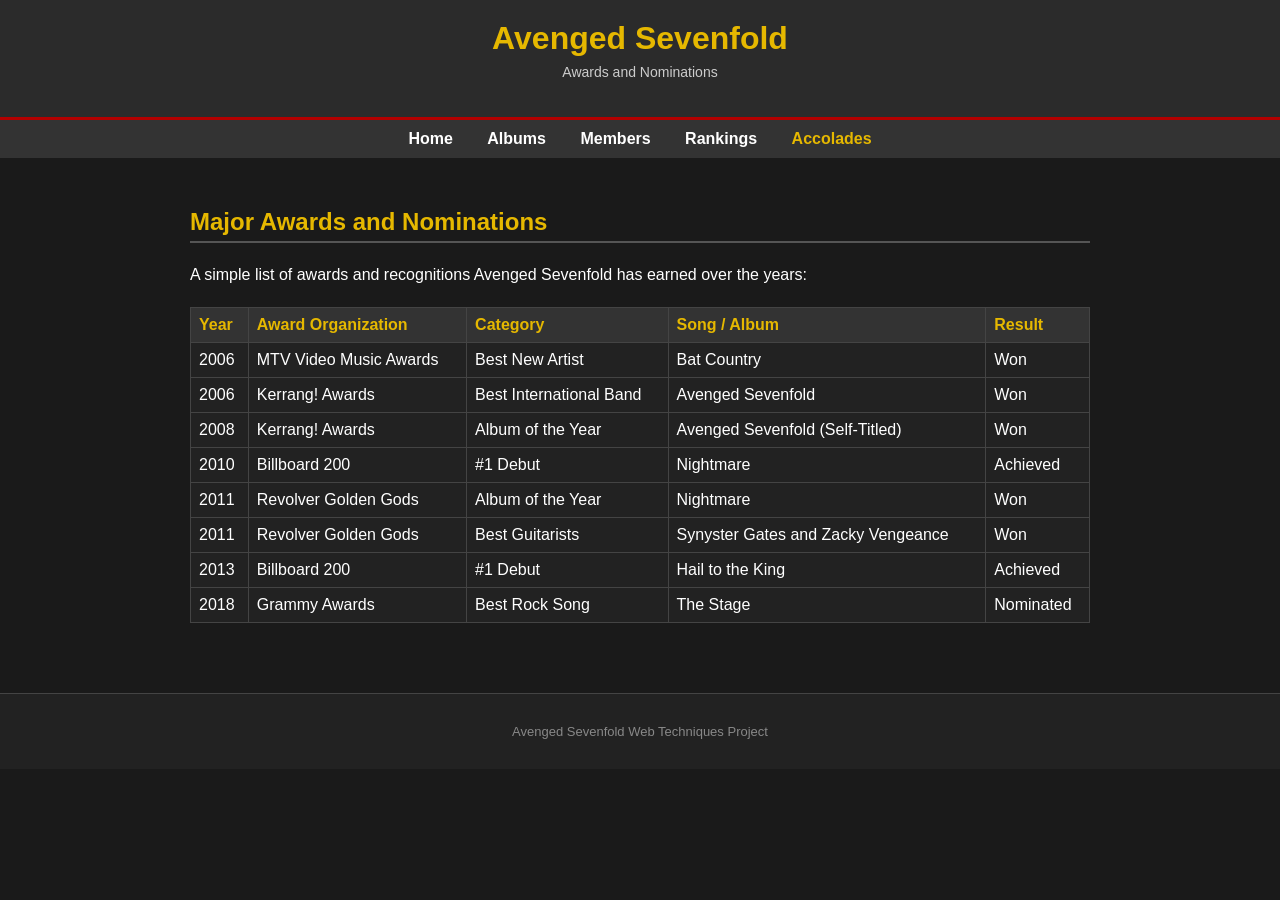
==== src/accolades.html @ 8d5162c9 "First commit" ====
<!DOCTYPE html>
<html lang="en">

<head>
  <meta charset="UTF-8">
  <meta name="viewport" content="width=device-width, initial-scale=1.0">
  <title>Accolades - Avenged Sevenfold</title>
  <link rel="stylesheet" href="../styles/style.css">
</head>

<body>

  <header>
    <h1>Avenged Sevenfold</h1>
    <p>Awards and Nominations</p>
  </header>

  <nav>
    <a href="../index.html">Home</a>
    <a href="albums.html">Albums</a>
    <a href="members.html">Members</a>
    <a href="rankings.html">Rankings</a>
    <a href="accolades.html" class="active">Accolades</a>
  </nav>

  <div class="container">

    <h2>Major Awards and Nominations</h2>
    <p>A simple list of awards and recognitions Avenged Sevenfold has earned over the years:</p>

    <table>
      <tr>
        <th>Year</th>
        <th>Award Organization</th>
        <th>Category</th>
        <th>Song / Album</th>
        <th>Result</th>
      </tr>
      <tr>
        <td>2006</td>
        <td>MTV Video Music Awards</td>
        <td>Best New Artist</td>
        <td>Bat Country</td>
        <td>Won</td>
      </tr>
      <tr>
        <td>2006</td>
        <td>Kerrang! Awards</td>
        <td>Best International Band</td>
        <td>Avenged Sevenfold</td>
        <td>Won</td>
      </tr>
      <tr>
        <td>2008</td>
        <td>Kerrang! Awards</td>
        <td>Album of the Year</td>
        <td>Avenged Sevenfold (Self-Titled)</td>
        <td>Won</td>
      </tr>
      <tr>
        <td>2010</td>
        <td>Billboard 200</td>
        <td>#1 Debut</td>
        <td>Nightmare</td>
        <td>Achieved</td>
      </tr>
      <tr>
        <td>2011</td>
        <td>Revolver Golden Gods</td>
        <td>Album of the Year</td>
        <td>Nightmare</td>
        <td>Won</td>
      </tr>
      <tr>
        <td>2011</td>
        <td>Revolver Golden Gods</td>
        <td>Best Guitarists</td>
        <td>Synyster Gates and Zacky Vengeance</td>
        <td>Won</td>
      </tr>
      <tr>
        <td>2013</td>
        <td>Billboard 200</td>
        <td>#1 Debut</td>
        <td>Hail to the King</td>
        <td>Achieved</td>
      </tr>
      <tr>
        <td>2018</td>
        <td>Grammy Awards</td>
        <td>Best Rock Song</td>
        <td>The Stage</td>
        <td>Nominated</td>
      </tr>
    </table>

  </div>

  <footer>
    <p>Avenged Sevenfold Web Techniques Project</p>
  </footer>

</body>

</html>
---- styles/style.css ----
body {
    background-color: #1a1a1a;
    color: #ffffff;
    font-family: Arial, sans-serif;
    margin: 0;
    padding: 0;
}

header {
    background-color: #2b2b2b;
    padding: 20px;
    text-align: center;
    border-bottom: 3px solid #b30000;
}

header h1 {
    margin: 0;
    color: #e6b800;
    animation: fadeInDown 0.8s ease-in;
}

header p {
    margin-top: 5px;
    color: #cccccc;
    font-size: 14px;
}

nav {
    background-color: #333333;
    padding: 10px;
    text-align: center;
}

nav a {
    color: #ffffff;
    text-decoration: none;
    margin: 0 15px;
    font-weight: bold;
}

nav a:hover {
    color: #e6b800;
    text-decoration: underline;
}

nav a.active {
    color: #e6b800;
}

.container {
    width: 80%;
    max-width: 900px;
    margin: 20px auto;
    padding: 10px;
}

h2 {
    color: #e6b800;
    border-bottom: 2px solid #555555;
    padding-bottom: 5px;
    transition: letter-spacing 0.3s ease, color 0.3s ease;
}

h2:hover {
    color: #ffcc00;
    letter-spacing: 1px;
}

h3 {
    color: #ffffff;
    margin-bottom: 5px;
}

p {
    line-height: 1.5;
}

table {
    width: 100%;
    border-collapse: collapse;
    margin: 20px 0;
    background-color: #222222;
}

table, th, td {
    border: 1px solid #444444;
}

th {
    background-color: #333333;
    color: #e6b800;
    padding: 8px;
    text-align: left;
}

td {
    padding: 8px;
}

.box {
    background-color: #252525;
    border: 1px solid #444444;
    padding: 15px;
    margin-bottom: 15px;
}

.box img {
    max-width: 150px;
    display: block;
    margin-bottom: 10px;
    border: 1px solid #555555;
}

.main-img {
    width: 100%;
    max-width: 600px;
    display: block;
    margin: 15px auto;
    border: 2px solid #444444;
}

#result-box {
    margin-top: 20px;
    font-size: 18px;
    font-weight: bold;
    color: #e6b800;
}

footer {
    background-color: #222222;
    text-align: center;
    padding: 15px;
    margin-top: 40px;
    border-top: 1px solid #444444;
    font-size: 13px;
    color: #888888;
}


@keyframes fadeInDown {
    from {
        opacity: 0;
        transform: translateY(-10px);
    }
    to {
        opacity: 1;
        transform: translateY(0);
    }
}

@keyframes textGlow {
    0% {
        color: #e6b800;
    }
    50% {
        color: #ff4444;
    }
    100% {
        color: #e6b800;
    }
}

.animated-text {
    animation: textGlow 3s infinite;
}

ol li a {
    color: #e6b800;
    text-decoration: none;
    display: inline-block;
    transition: transform 0.2s ease, color 0.2s ease;
}

ol li a:hover {
    color: #ffffff;
    transform: translateX(6px);
}
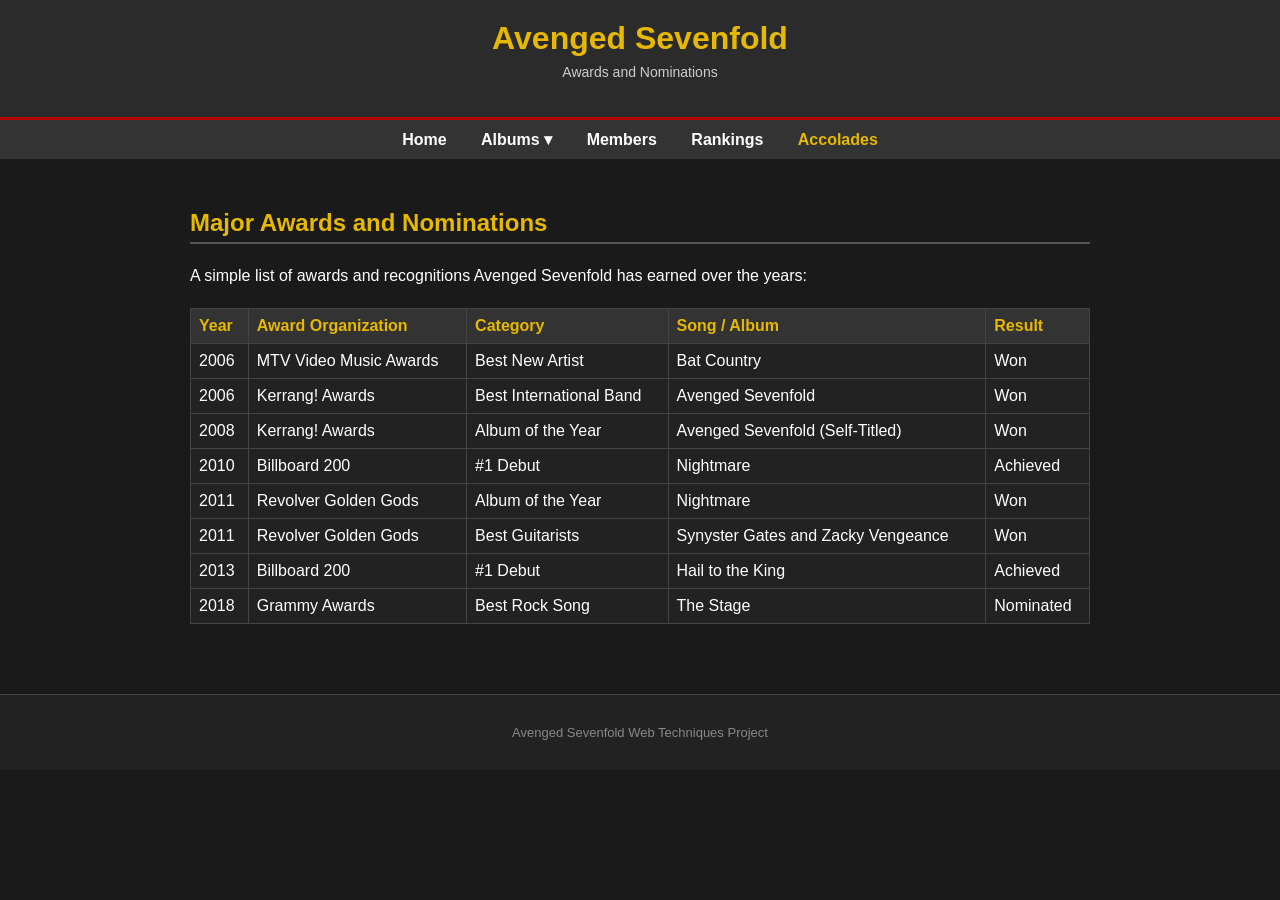
==== commit 08340dee: "added dropdown" ====
--- a/src/accolades.html
+++ b/src/accolades.html
@@ -17,7 +17,19 @@
 
   <nav>
     <a href="../index.html">Home</a>
-    <a href="albums.html">Albums</a>
+    <div class="nav-dropdown">
+      <a href="albums.html">Albums &#9662;</a>
+      <div class="dropdown-menu">
+        <a href="albums.html#stst">Sounding the Seventh Trumpet</a>
+        <a href="albums.html#wtf">Waking the Fallen</a>
+        <a href="albums.html#coe">City of Evil</a>
+        <a href="albums.html#self-titled">Avenged Sevenfold</a>
+        <a href="albums.html#nightmare">Nightmare</a>
+        <a href="albums.html#httk">Hail to the King</a>
+        <a href="albums.html#the-stage">The Stage</a>
+        <a href="albums.html#libad">Life Is But a Dream...</a>
+      </div>
+    </div>
     <a href="members.html">Members</a>
     <a href="rankings.html">Rankings</a>
     <a href="accolades.html" class="active">Accolades</a>
--- a/styles/style.css
+++ b/styles/style.css
@@ -45,6 +45,56 @@
 
 nav a.active {
     color: #e6b800;
+}
+
+/* Dropdown menu */
+.nav-dropdown {
+    display: inline-block;
+    position: relative;
+    margin: 0 15px;
+}
+
+.nav-dropdown > a {
+    margin: 0;
+    display: inline-block;
+}
+
+.dropdown-menu {
+    display: none;
+    position: absolute;
+    top: 100%;
+    left: 50%;
+    transform: translateX(-50%);
+    background-color: #2b2b2b;
+    min-width: 220px;
+    box-shadow: 0 4px 12px rgba(0, 0, 0, 0.5);
+    border: 1px solid #444444;
+    border-top: 2px solid #b30000;
+    padding: 6px 0;
+    z-index: 1000;
+    text-align: left;
+}
+
+.dropdown-menu a {
+    display: block;
+    padding: 8px 16px;
+    margin: 0;
+    font-weight: normal;
+    font-size: 14px;
+    color: #dddddd;
+    white-space: nowrap;
+    text-decoration: none;
+    transition: background-color 0.2s ease, color 0.2s ease;
+}
+
+.dropdown-menu a:hover {
+    background-color: #383838;
+    color: #e6b800;
+    text-decoration: none;
+}
+
+.nav-dropdown:hover .dropdown-menu {
+    display: block;
 }
 
 .container {
@@ -175,3 +225,5 @@
     color: #ffffff;
     transform: translateX(6px);
 }
+
+
